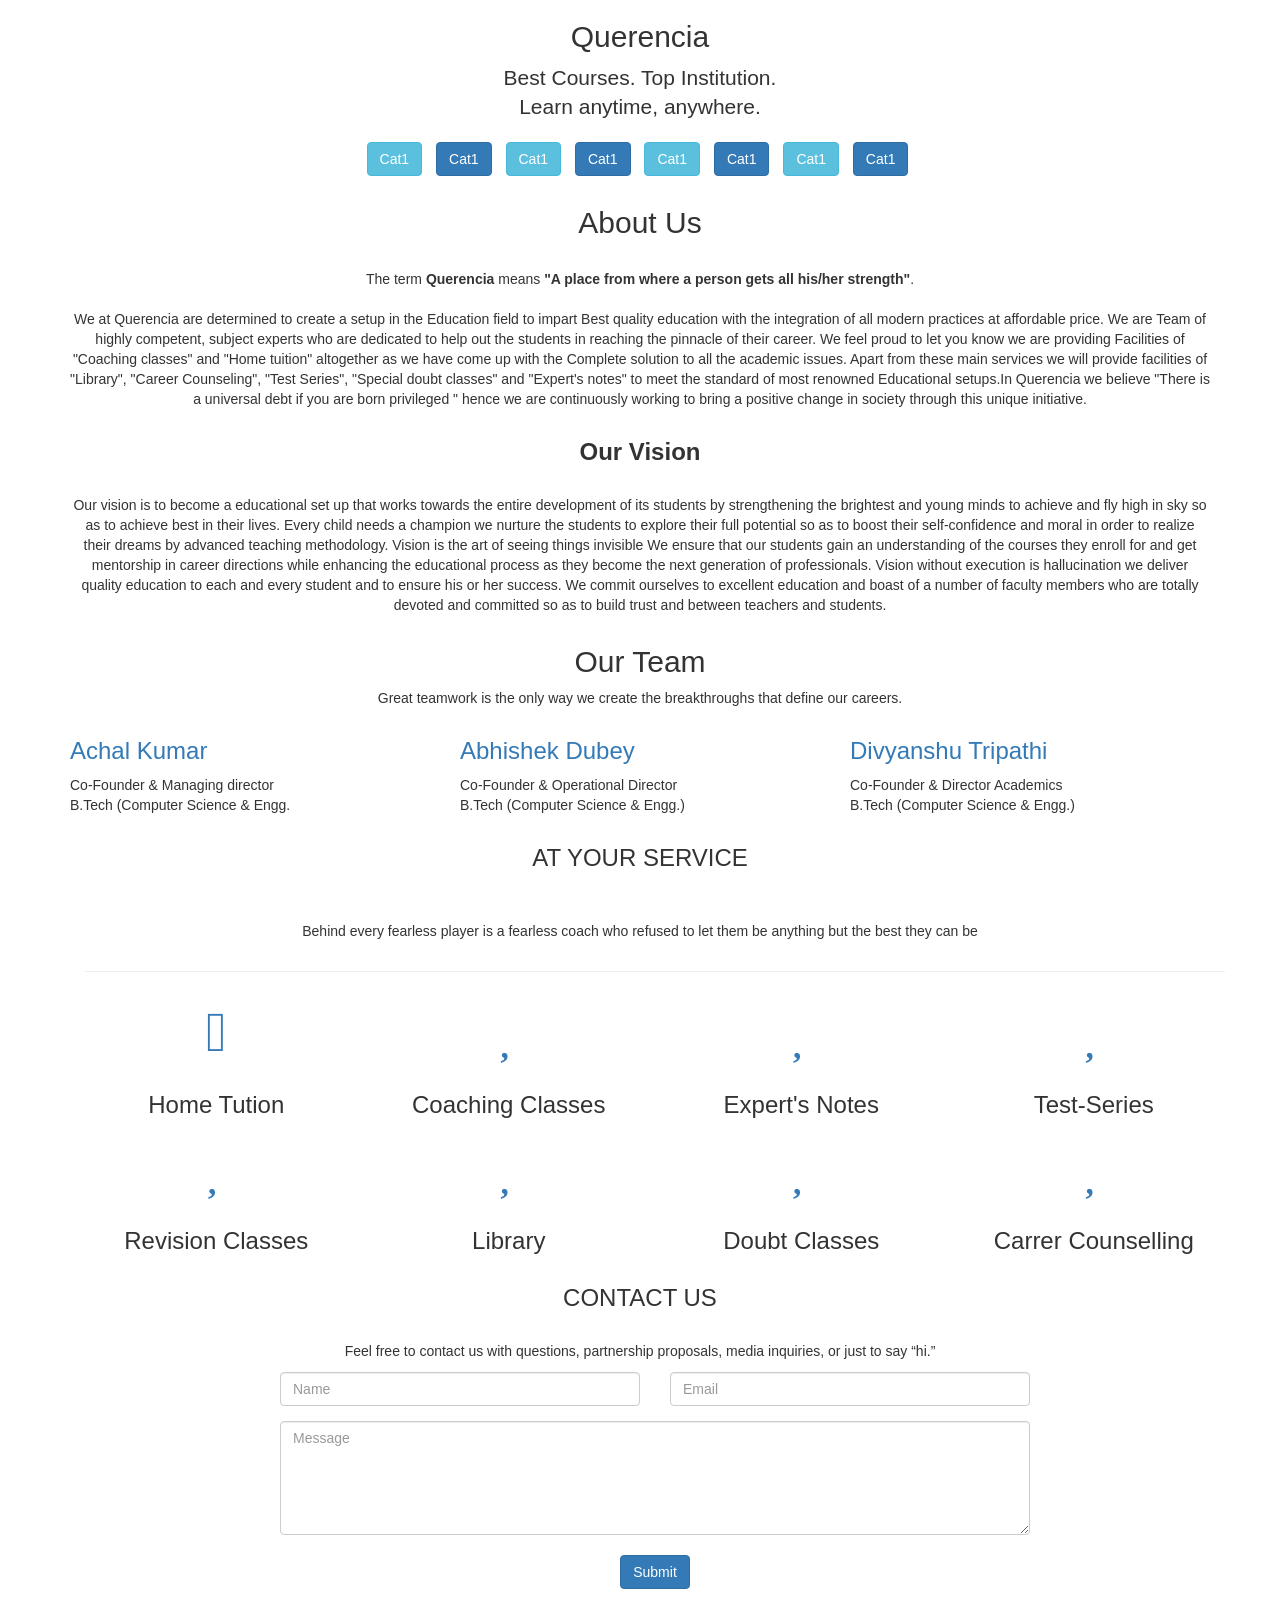
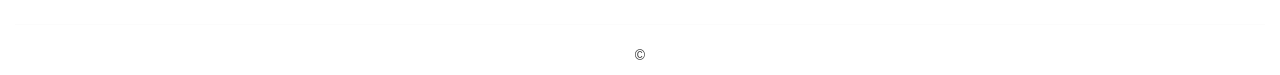
==== public/views/index.html @ 5e986b0b "by tikhsuP" ====
<!DOCTYPE html>
<html lang="">
    <head>
        <meta charset="utf-8">
        <meta http-equiv="X-UA-Compatible" content="IE=edge">
        <meta name="viewport" content="width=device-width, initial-scale=1">
      <title>Querencia</title>

      <!-- Bootstrap CSS -->
        <link rel="stylesheet" href="https://maxcdn.bootstrapcdn.com/bootstrap/3.3.6/css/bootstrap.min.css" integrity="sha384-1q8mTJOASx8j1Au+a5WDVnPi2lkFfwwEAa8hDDdjZlpLegxhjVME1fgjWPGmkzs7" crossorigin="anonymous">
        <!-- Google Fonts -->
        <link href='https://fonts.googleapis.com/css?family=Poppins:400,300,500,600,700' rel='stylesheet' type='text/css'>
        <!-- Font Awesome -->
        <link href='https://maxcdn.bootstrapcdn.com/font-awesome/4.6.3/css/font-awesome.min.css' rel='stylesheet' type='text/css'>
        <!-- Style -->
        <link href='../css/main.css' rel='stylesheet' type='text/css'>

        <!-- HTML5 Shim and Respond.js IE8 support of HTML5 elements and media queries -->
        <!-- WARNING: Respond.js doesn't work if you view the page via file:// -->
        <!--[if lt IE 9]>
            <script src="https://oss.maxcdn.com/libs/html5shiv/3.7.2/html5shiv.min.js"></script>
            <script src="https://oss.maxcdn.com/libs/respond.js/1.4.2/respond.min.js"></script>
        <![endif]-->
        </head>
<body>
        <!-- START SECTION -->
        <div class="section hero text-center background-dark dark-bg">
            <div class="background-image" style="background: url(images/hero.jpg) no-repeat center center; background-size: cover; opacity: .2;"></div>
            <div class="container">
                <div class="row">
                    <div class="col-md-12">
                        <h2>Querencia</h2>
                        <p class="lead">Best Courses. Top Institution.
                            <br> Learn anytime, anywhere.</p>
                        <ul class="list-inline">
                            <li><a href="#" title="Learn More" class="btn btn-md btn-info">Cat1</a></li>
                            <li><a href="#" title="Learn More" class="btn btn-md btn-primary">Cat1</a></li>
                            <li><a href="#" title="Learn More" class="btn btn-md btn-info">Cat1</a></li>
                            <li><a href="#" title="Learn More" class="btn btn-md btn-primary">Cat1</a></li>
                            <li><a href="#" title="Learn More" class="btn btn-md btn-info">Cat1</a></li>
                            <li><a href="#" title="Learn More" class="btn btn-md btn-primary">Cat1</a></li>
                            <li><a href="#" title="Learn More" class="btn btn-md btn-info">Cat1</a></li>
                            <li><a href="#" title="Learn More" class="btn btn-md btn-primary">Cat1</a></li>
                        </ul>
                    </div>
                </div>
            </div>
        </div>
        <!--/.section -->

        <!-- START SECTION -->
        <div class="section background-light">
            <div class="container">
                <div class="row">
                    <div class="col-md-12 text-center">
                        <h2 class="section-title">About Us</h2>
                        <p class="section-description">
                            <br>The term <strong>Querencia</strong> means <strong>"A place from where a person gets all his/her strength"</strong>.
                            <br><br> We at Querencia are determined to create a setup in the Education field to impart Best quality education with the integration of all modern practices at affordable price. We are Team of highly competent, subject experts who are dedicated to help out the students in reaching the pinnacle of their career.
                            We feel proud to let you know we are providing Facilities of "Coaching classes" and "Home tuition" altogether as we have come up with the Complete solution to all the academic issues. 
                            Apart from these main services we will provide facilities of "Library", "Career Counseling", "Test Series", "Special doubt classes" and "Expert's notes" to meet the standard of most renowned Educational setups.In Querencia we believe "There is a universal debt if you are born privileged " hence we are continuously working to bring a positive change in society through this unique initiative.</p>
                    </div>
                </div>
            </div>
        </div>
        <!--/.section -->

        <!-- START SECTION -->
        <div class="section hero text-center background-primary dark-bg">
            <div class="background-image" style="background: url(images/hero.jpg) no-repeat fixed center center; background-size: cover; opacity: .2;"></div>
            <div class="container">
                <div class="row">
                    <div class="col-md-12">
                                  <h3><strong>Our Vision</strong></h3>
                                  <br>
                                  <p class="section-description">
                              Our vision is to become a educational set up that works towards the entire development of its students by strengthening the brightest and young minds to achieve and fly high in sky so as to achieve best in their lives.
                              Every child needs a champion
                              
                              we nurture the students to explore their full potential so as to boost their self-confidence and moral in order to realize their dreams by advanced teaching methodology.
                              Vision is the art of seeing things invisible
                              
                              We ensure that our students gain an understanding of the courses they enroll for and get mentorship in career directions while enhancing the educational process as they become the next generation of professionals.
                              Vision without execution is hallucination
                              
                              we deliver quality education to each and every student and to ensure his or her success. We commit ourselves to excellent education and boast of a number of faculty members who are totally devoted and committed so as to build trust and between teachers and students.
                              </p>
                    </div>
                </div>
            </div>
        </div>
        <!--/.section -->

        <!-- START SECTION -->
        <div class="section">
            <div class="container">
                <div class="row">
                    <div class="col-md-12 text-center">
                        <h2 class="section-title">Our Team</h2>
                        <p class="section-description">
                              Great teamwork is the only way we create the breakthroughs that define our careers.
                              </p>
                    </div>
                    <div class="col-md-4">
                        <div class="entry">
                            <div class="entry-media">
                                <a href="#" title="">
                                    <span class="absolute-wrapper"></span>
                                    <img src="images/blog1.jpg" alt="" class="img-responsive">
                                </a>
                            </div>
                            <h3 class="entry-title"><a href="#">Achal Kumar</a></h3>
                            <p>Co-Founder & Managing director<br>B.Tech (Computer Science & Engg.</p>
                        </div><!--/.entry-->
                    </div>
                    <div class="col-md-4">
                        <div class="entry">
                            <div class="entry-media">
                                <a href="#" title="">
                                    <span class="absolute-wrapper"></span>
                                    <img src="images/blog2.jpg" alt="" class="img-responsive mx-auto rounded-circle">
                                </a>
                            </div>
                            <h3 class="entry-title"><a href="#">Abhishek Dubey</a></h3>
                            <p>Co-Founder & Operational Director<br>B.Tech (Computer Science & Engg.)</p>
                        </div><!--/.entry-->
                    </div>
                    <div class="col-md-4">
                        <div class="entry">
                            <div class="entry-media">
                                <a href="#" title="">
                                    <span class="absolute-wrapper"></span>
                                    <img src="images/blog3.jpg" alt="" class="img-responsive">
                                </a>
                            </div>
                            <h3 class="entry-title"><a href="#">Divyanshu Tripathi</a></h3>
                            <p>Co-Founder & Director Academics<br>B.Tech (Computer Science & Engg.)</p>
                        </div><!--/.entry-->
                    </div>
                </div><!--/.row-->
            </div><!--/.container-->
        </div>
        <!--/.section -->

        <!-- START SECTION -->
        <div class="section hero text-center background-dark dark-bg">
            <div class="background-image" style="background: url(images/hero.jpg) no-repeat fixed center center; background-size: cover; opacity: .2;"></div>
            <div class="container">
                <div class="row">
                    <div class="col-md-12">
                        <h3 class="text-uppercase letter-spacing-md font-weight-lg margin-zero">At Your Service</h3>
                        <br><br><p>Behind every fearless player is a fearless coach who refused to let them be anything but the best they can be</p>
                        <section id="services">
                              <div class="container">
                                <div class="row">
                                  <div class="col-lg-12 text-center">
                                    <hr class="my-4">
                                  </div>
                                </div>
                              </div>
                              <div class="container">
                                <div class="row">
                                  <div class="col-lg-3 col-md-6 text-center">
                                    <div class="service-box mt-5 mx-auto">
                                      <i class="fas fa-4x fa-code text-primary mb-3 sr-icon-3"></i>
                                      <h3 class="mb-3">Home Tution</h3>
                                      <p class="text-muted mb-0"></p>
                                    </div>
                                  </div>
                                  <div class="col-lg-3 col-md-6 text-center">
                                    <div class="service-box mt-5 mx-auto">
                                      <i class="fas fa-4x fa-heart text-primary mb-3 sr-icon-4"></i>
                                      <h3 class="mb-3">Coaching Classes</h3>
                                      <p class="text-muted mb-0"></p>
                                    </div>
                                  </div>
                                  <div class="col-lg-3 col-md-6 text-center">
                                          <div class="service-box mt-5 mx-auto">
                                            <i class="fas fa-4x fa-heart text-primary mb-3 sr-icon-4"></i>
                                            <h3 class="mb-3">Expert's Notes</h3>
                                            <p class="text-muted mb-0"></p>
                                          </div>
                                        </div>
                                              <div class="col-lg-3 col-md-6 text-center">
                                          <div class="service-box mt-5 mx-auto">
                                            <i class="fas fa-4x fa-heart text-primary mb-3 sr-icon-4"></i>
                                            <h3 class="mb-3">Test-Series</h3>
                                            <p class="text-muted mb-0"></p>
                                          </div>
                                        </div>
                                          <div class="col-lg-3 col-md-6 text-center">
                                              <div class="service-box mt-5 mx-auto">
                                                   <i class="fas fa-4x fa-heart text-primary mb-3 sr-icon-4"></i>
                                                <h3 class="mb-3">Revision Classes</h3>
                                                <p class="text-muted mb-0"></p>
                                              </div>
                                            </div>
                                        <div class="col-lg-3 col-md-6 text-center">
                                              <div class="service-box mt-5 mx-auto">
                                                <i class="fas fa-4x fa-heart text-primary mb-3 sr-icon-4"></i>
                                                <h3 class="mb-3">Library</h3>
                                                <p class="text-muted mb-0"></p>
                                              </div>												  </div>
                                                <div class="col-lg-3 col-md-6 text-center">
                                                  <div class="service-box mt-5 mx-auto">
                                                    <i class="fas fa-4x fa-heart text-primary mb-3 sr-icon-4"></i>
                                                    <h3 class="mb-3">Doubt Classes</h3>
                                                    <p class="text-muted mb-0"></p>
                                                  </div>
                                                </div>
                                                <div class="col-lg-3 col-md-6 text-center">
                                                      <div class="service-box mt-5 mx-auto">
                                                        <i class="fas fa-4x fa-heart text-primary mb-3 sr-icon-4"></i>
                                                        <h3 class="mb-3">Carrer Counselling</h3>
                                                        <p class="text-muted mb-0"></p>
                                                      </div>
                                                  </div>
                                                        
                                </div>
                              </div>
                            </section>
                        
                    </div>
                </div>
            </div>
        </div>
        <!--/.section -->

    

        <!-- START SECTION -->
        <div class="section hero text-center background-light">
            <div class="background-image" style="background: url(images/hero.jpg) no-repeat fixed center center; background-size: cover; opacity: .2;"></div>
            <div class="container">
                <div class="row">
                    <div class="col-md-12">
                        <h3 class="text-uppercase letter-spacing-md font-weight-lg margin-zero">Contact Us</h3>
                        <br>
                        <p class="section-description">Feel free to contact us with questions, partnership proposals, media inquiries, or just to say “hi.” </p>
                            <!-- START SECTION -->
        <div class="section">
              <div class="container">
                  <div class="row">
                      <div class="col-md-12 text-center">
                      </div>
                      <div class="col-md-8 col-md-offset-2">
                          <form id="contact" method="post" class="form" role="form">
                            <div class="row">
                                <div class="col-md-6 form-group">
                                    <input class="form-control" id="name" name="name" placeholder="Name" type="text" required />
                                </div>
                                <div class="col-md-6 form-group">
                                    <input class="form-control" id="email" name="email" placeholder="Email" type="email" required />
                                </div>
                            </div>
                            <textarea class="form-control" id="message" name="message" placeholder="Message" rows="5"></textarea>
                            <br />
                            <div class="row">
                                <div class="col-md-12 form-group">
                                    <button class="btn btn-primary" type="submit">Submit</button>
                                </div>
                            </div>
                        </form>
                      </div>
                  </div><!--/.row-->
              </div><!--/.container-->
          </div>
          <!--/.section -->
                    </div>
                </div>
            </div>
        </div>
        <!--/.section -->
          <!-- START SECTION -->
          <div class="section background-dark dark-bg">
                <div class="col-md-12 margin-top-md margin-bottom-md" style="opacity: .2;">
                            <hr/>
                        </div>
                        <div class="col-md-12 margin-top-md text-center font-size-sm text-upercase">
                            <p>©</p>
                </div>
            </div>
            <!--/.section -->
    
            <!-- jQuery -->
            <script src="//code.jquery.com/jquery.js"></script>
            <!-- Bootstrap JavaScript -->
            <script src="https://maxcdn.bootstrapcdn.com/bootstrap/3.3.6/js/bootstrap.min.js" integrity="sha384-0mSbJDEHialfmuBBQP6A4Qrprq5OVfW37PRR3j5ELqxss1yVqOtnepnHVP9aJ7xS" crossorigin="anonymous"></script>
        </body>
    </html>
---- public/css/main.css ----
.overflow_x {
    overflow-x: hidden;
}
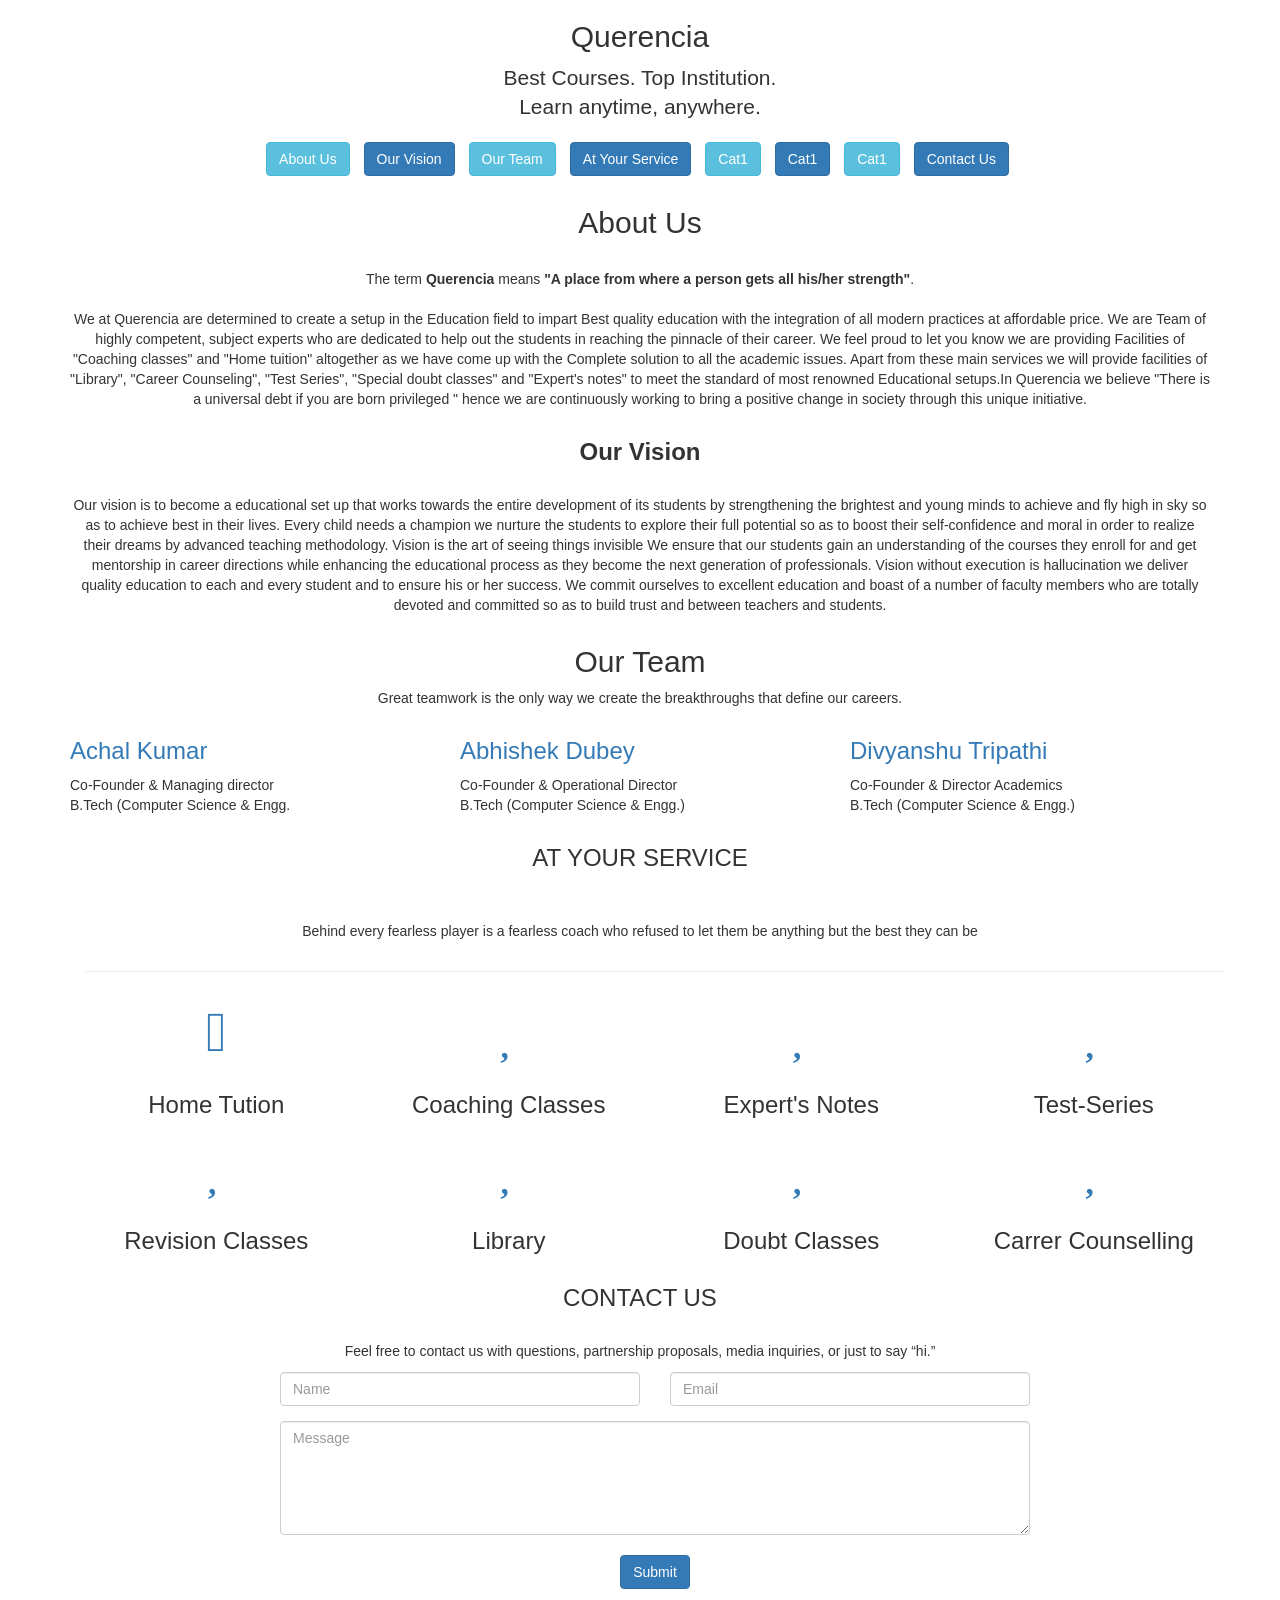
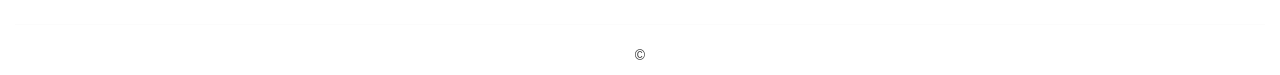
==== commit c72d712f: "Update index.html" ====
--- a/public/views/index.html
+++ b/public/views/index.html
@@ -33,14 +33,14 @@
                         <p class="lead">Best Courses. Top Institution.
                             <br> Learn anytime, anywhere.</p>
                         <ul class="list-inline">
+                            <li><a href="#about_us" title="Learn More" class="btn btn-md btn-info">About Us</a></li>
+                            <li><a href="#our_vision" title="Learn More" class="btn btn-md btn-primary">Our Vision</a></li>
+                            <li><a href="#our_team" title="Learn More" class="btn btn-md btn-info">Our Team</a></li>
+                            <li><a href="#at_your_service" title="Learn More" class="btn btn-md btn-primary">At Your Service</a></li>
                             <li><a href="#" title="Learn More" class="btn btn-md btn-info">Cat1</a></li>
                             <li><a href="#" title="Learn More" class="btn btn-md btn-primary">Cat1</a></li>
                             <li><a href="#" title="Learn More" class="btn btn-md btn-info">Cat1</a></li>
-                            <li><a href="#" title="Learn More" class="btn btn-md btn-primary">Cat1</a></li>
-                            <li><a href="#" title="Learn More" class="btn btn-md btn-info">Cat1</a></li>
-                            <li><a href="#" title="Learn More" class="btn btn-md btn-primary">Cat1</a></li>
-                            <li><a href="#" title="Learn More" class="btn btn-md btn-info">Cat1</a></li>
-                            <li><a href="#" title="Learn More" class="btn btn-md btn-primary">Cat1</a></li>
+                            <li><a href="#contact_us" title="Learn More" class="btn btn-md btn-primary">Contact Us</a></li>
                         </ul>
                     </div>
                 </div>
@@ -53,7 +53,7 @@
             <div class="container">
                 <div class="row">
                     <div class="col-md-12 text-center">
-                        <h2 class="section-title">About Us</h2>
+                        <h2 class="section-title" id="about_us">About Us</h2>
                         <p class="section-description">
                             <br>The term <strong>Querencia</strong> means <strong>"A place from where a person gets all his/her strength"</strong>.
                             <br><br> We at Querencia are determined to create a setup in the Education field to impart Best quality education with the integration of all modern practices at affordable price. We are Team of highly competent, subject experts who are dedicated to help out the students in reaching the pinnacle of their career.
@@ -71,7 +71,7 @@
             <div class="container">
                 <div class="row">
                     <div class="col-md-12">
-                                  <h3><strong>Our Vision</strong></h3>
+                                  <h3 id="our_vision"><strong>Our Vision</strong></h3>
                                   <br>
                                   <p class="section-description">
                               Our vision is to become a educational set up that works towards the entire development of its students by strengthening the brightest and young minds to achieve and fly high in sky so as to achieve best in their lives.
@@ -96,7 +96,7 @@
             <div class="container">
                 <div class="row">
                     <div class="col-md-12 text-center">
-                        <h2 class="section-title">Our Team</h2>
+                        <h2 class="section-title" id="our_team">Our Team</h2>
                         <p class="section-description">
                               Great teamwork is the only way we create the breakthroughs that define our careers.
                               </p>
@@ -148,7 +148,7 @@
             <div class="container">
                 <div class="row">
                     <div class="col-md-12">
-                        <h3 class="text-uppercase letter-spacing-md font-weight-lg margin-zero">At Your Service</h3>
+                        <h3 class="text-uppercase letter-spacing-md font-weight-lg margin-zero" id="at_your_service">At Your Service</h3>
                         <br><br><p>Behind every fearless player is a fearless coach who refused to let them be anything but the best they can be</p>
                         <section id="services">
                               <div class="container">
@@ -234,7 +234,7 @@
             <div class="container">
                 <div class="row">
                     <div class="col-md-12">
-                        <h3 class="text-uppercase letter-spacing-md font-weight-lg margin-zero">Contact Us</h3>
+                        <h3 class="text-uppercase letter-spacing-md font-weight-lg margin-zero" id="contact_us">Contact Us</h3>
                         <br>
                         <p class="section-description">Feel free to contact us with questions, partnership proposals, media inquiries, or just to say “hi.” </p>
                             <!-- START SECTION -->
@@ -288,4 +288,4 @@
             <script src="https://maxcdn.bootstrapcdn.com/bootstrap/3.3.6/js/bootstrap.min.js" integrity="sha384-0mSbJDEHialfmuBBQP6A4Qrprq5OVfW37PRR3j5ELqxss1yVqOtnepnHVP9aJ7xS" crossorigin="anonymous"></script>
         </body>
     </html>
-     +     
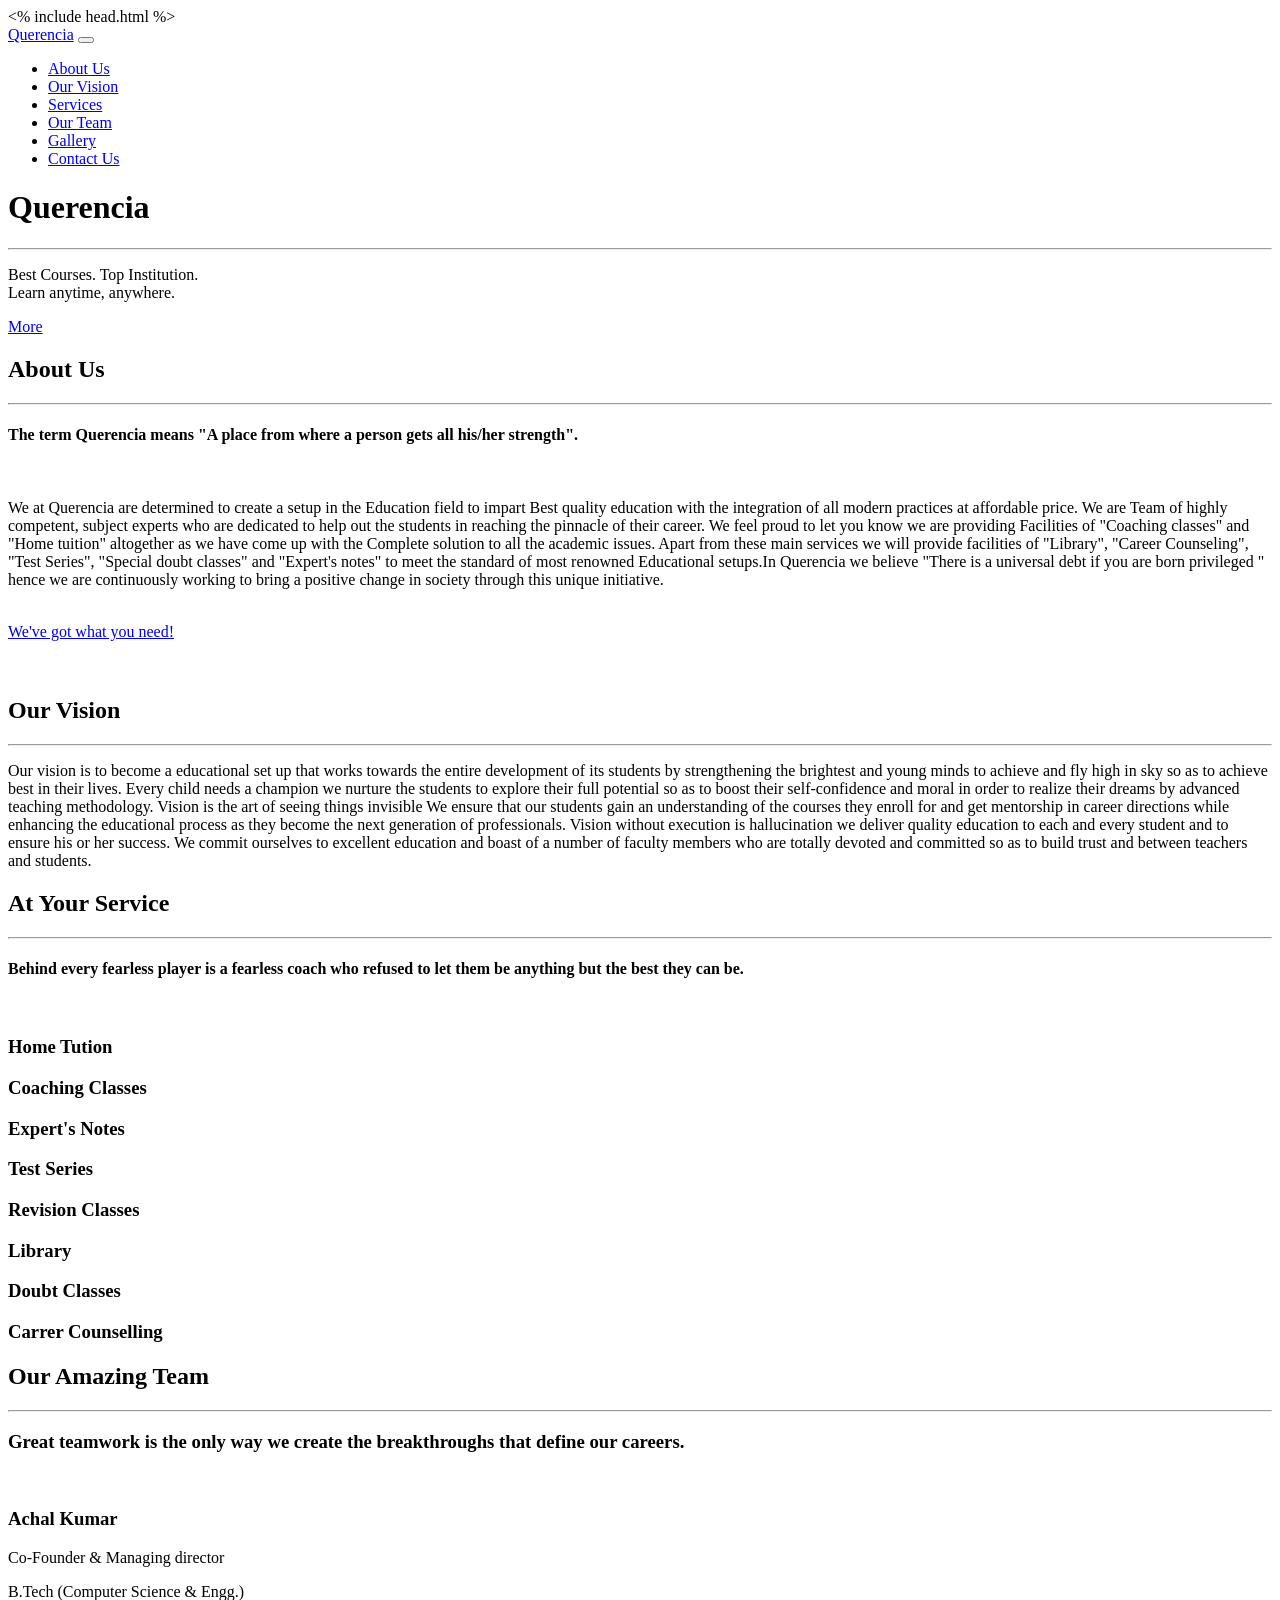
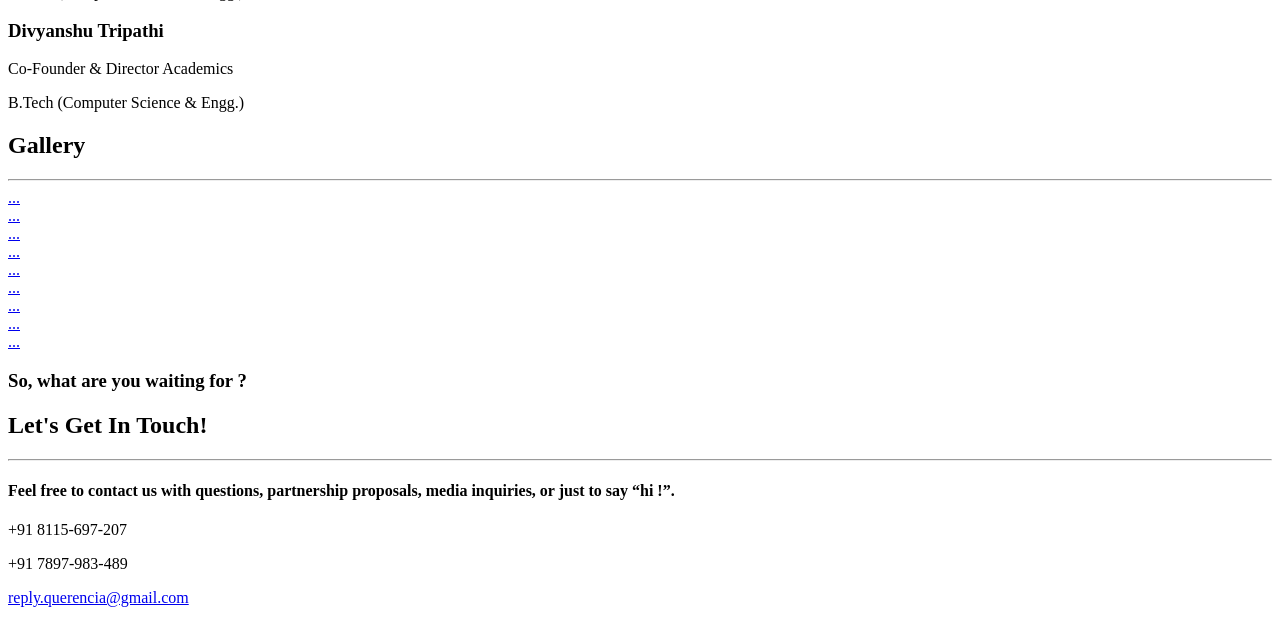
==== commit c914c62d: "new home page design changes" ====
--- a/public/views/index.html
+++ b/public/views/index.html
@@ -1,291 +1,416 @@
-<!DOCTYPE html>
-<html lang="">
-    <head>
-        <meta charset="utf-8">
-        <meta http-equiv="X-UA-Compatible" content="IE=edge">
-        <meta name="viewport" content="width=device-width, initial-scale=1">
-      <title>Querencia</title>
-
-      <!-- Bootstrap CSS -->
-        <link rel="stylesheet" href="https://maxcdn.bootstrapcdn.com/bootstrap/3.3.6/css/bootstrap.min.css" integrity="sha384-1q8mTJOASx8j1Au+a5WDVnPi2lkFfwwEAa8hDDdjZlpLegxhjVME1fgjWPGmkzs7" crossorigin="anonymous">
-        <!-- Google Fonts -->
-        <link href='https://fonts.googleapis.com/css?family=Poppins:400,300,500,600,700' rel='stylesheet' type='text/css'>
-        <!-- Font Awesome -->
-        <link href='https://maxcdn.bootstrapcdn.com/font-awesome/4.6.3/css/font-awesome.min.css' rel='stylesheet' type='text/css'>
-        <!-- Style -->
-        <link href='../css/main.css' rel='stylesheet' type='text/css'>
-
-        <!-- HTML5 Shim and Respond.js IE8 support of HTML5 elements and media queries -->
-        <!-- WARNING: Respond.js doesn't work if you view the page via file:// -->
-        <!--[if lt IE 9]>
-            <script src="https://oss.maxcdn.com/libs/html5shiv/3.7.2/html5shiv.min.js"></script>
-            <script src="https://oss.maxcdn.com/libs/respond.js/1.4.2/respond.min.js"></script>
-        <![endif]-->
-        </head>
-<body>
-        <!-- START SECTION -->
-        <div class="section hero text-center background-dark dark-bg">
-            <div class="background-image" style="background: url(images/hero.jpg) no-repeat center center; background-size: cover; opacity: .2;"></div>
-            <div class="container">
-                <div class="row">
-                    <div class="col-md-12">
-                        <h2>Querencia</h2>
-                        <p class="lead">Best Courses. Top Institution.
-                            <br> Learn anytime, anywhere.</p>
-                        <ul class="list-inline">
-                            <li><a href="#about_us" title="Learn More" class="btn btn-md btn-info">About Us</a></li>
-                            <li><a href="#our_vision" title="Learn More" class="btn btn-md btn-primary">Our Vision</a></li>
-                            <li><a href="#our_team" title="Learn More" class="btn btn-md btn-info">Our Team</a></li>
-                            <li><a href="#at_your_service" title="Learn More" class="btn btn-md btn-primary">At Your Service</a></li>
-                            <li><a href="#" title="Learn More" class="btn btn-md btn-info">Cat1</a></li>
-                            <li><a href="#" title="Learn More" class="btn btn-md btn-primary">Cat1</a></li>
-                            <li><a href="#" title="Learn More" class="btn btn-md btn-info">Cat1</a></li>
-                            <li><a href="#contact_us" title="Learn More" class="btn btn-md btn-primary">Contact Us</a></li>
-                        </ul>
-                    </div>
-                </div>
-            </div>
-        </div>
-        <!--/.section -->
-
-        <!-- START SECTION -->
-        <div class="section background-light">
-            <div class="container">
-                <div class="row">
-                    <div class="col-md-12 text-center">
-                        <h2 class="section-title" id="about_us">About Us</h2>
-                        <p class="section-description">
-                            <br>The term <strong>Querencia</strong> means <strong>"A place from where a person gets all his/her strength"</strong>.
-                            <br><br> We at Querencia are determined to create a setup in the Education field to impart Best quality education with the integration of all modern practices at affordable price. We are Team of highly competent, subject experts who are dedicated to help out the students in reaching the pinnacle of their career.
-                            We feel proud to let you know we are providing Facilities of "Coaching classes" and "Home tuition" altogether as we have come up with the Complete solution to all the academic issues. 
-                            Apart from these main services we will provide facilities of "Library", "Career Counseling", "Test Series", "Special doubt classes" and "Expert's notes" to meet the standard of most renowned Educational setups.In Querencia we believe "There is a universal debt if you are born privileged " hence we are continuously working to bring a positive change in society through this unique initiative.</p>
-                    </div>
-                </div>
-            </div>
-        </div>
-        <!--/.section -->
-
-        <!-- START SECTION -->
-        <div class="section hero text-center background-primary dark-bg">
-            <div class="background-image" style="background: url(images/hero.jpg) no-repeat fixed center center; background-size: cover; opacity: .2;"></div>
-            <div class="container">
-                <div class="row">
-                    <div class="col-md-12">
-                                  <h3 id="our_vision"><strong>Our Vision</strong></h3>
-                                  <br>
-                                  <p class="section-description">
-                              Our vision is to become a educational set up that works towards the entire development of its students by strengthening the brightest and young minds to achieve and fly high in sky so as to achieve best in their lives.
-                              Every child needs a champion
-                              
-                              we nurture the students to explore their full potential so as to boost their self-confidence and moral in order to realize their dreams by advanced teaching methodology.
-                              Vision is the art of seeing things invisible
-                              
-                              We ensure that our students gain an understanding of the courses they enroll for and get mentorship in career directions while enhancing the educational process as they become the next generation of professionals.
-                              Vision without execution is hallucination
-                              
-                              we deliver quality education to each and every student and to ensure his or her success. We commit ourselves to excellent education and boast of a number of faculty members who are totally devoted and committed so as to build trust and between teachers and students.
-                              </p>
-                    </div>
-                </div>
-            </div>
-        </div>
-        <!--/.section -->
-
-        <!-- START SECTION -->
-        <div class="section">
-            <div class="container">
-                <div class="row">
-                    <div class="col-md-12 text-center">
-                        <h2 class="section-title" id="our_team">Our Team</h2>
-                        <p class="section-description">
-                              Great teamwork is the only way we create the breakthroughs that define our careers.
-                              </p>
-                    </div>
-                    <div class="col-md-4">
-                        <div class="entry">
-                            <div class="entry-media">
-                                <a href="#" title="">
-                                    <span class="absolute-wrapper"></span>
-                                    <img src="images/blog1.jpg" alt="" class="img-responsive">
-                                </a>
-                            </div>
-                            <h3 class="entry-title"><a href="#">Achal Kumar</a></h3>
-                            <p>Co-Founder & Managing director<br>B.Tech (Computer Science & Engg.</p>
-                        </div><!--/.entry-->
-                    </div>
-                    <div class="col-md-4">
-                        <div class="entry">
-                            <div class="entry-media">
-                                <a href="#" title="">
-                                    <span class="absolute-wrapper"></span>
-                                    <img src="images/blog2.jpg" alt="" class="img-responsive mx-auto rounded-circle">
-                                </a>
-                            </div>
-                            <h3 class="entry-title"><a href="#">Abhishek Dubey</a></h3>
-                            <p>Co-Founder & Operational Director<br>B.Tech (Computer Science & Engg.)</p>
-                        </div><!--/.entry-->
-                    </div>
-                    <div class="col-md-4">
-                        <div class="entry">
-                            <div class="entry-media">
-                                <a href="#" title="">
-                                    <span class="absolute-wrapper"></span>
-                                    <img src="images/blog3.jpg" alt="" class="img-responsive">
-                                </a>
-                            </div>
-                            <h3 class="entry-title"><a href="#">Divyanshu Tripathi</a></h3>
-                            <p>Co-Founder & Director Academics<br>B.Tech (Computer Science & Engg.)</p>
-                        </div><!--/.entry-->
-                    </div>
-                </div><!--/.row-->
-            </div><!--/.container-->
-        </div>
-        <!--/.section -->
-
-        <!-- START SECTION -->
-        <div class="section hero text-center background-dark dark-bg">
-            <div class="background-image" style="background: url(images/hero.jpg) no-repeat fixed center center; background-size: cover; opacity: .2;"></div>
-            <div class="container">
-                <div class="row">
-                    <div class="col-md-12">
-                        <h3 class="text-uppercase letter-spacing-md font-weight-lg margin-zero" id="at_your_service">At Your Service</h3>
-                        <br><br><p>Behind every fearless player is a fearless coach who refused to let them be anything but the best they can be</p>
-                        <section id="services">
-                              <div class="container">
-                                <div class="row">
-                                  <div class="col-lg-12 text-center">
-                                    <hr class="my-4">
-                                  </div>
-                                </div>
-                              </div>
-                              <div class="container">
-                                <div class="row">
-                                  <div class="col-lg-3 col-md-6 text-center">
-                                    <div class="service-box mt-5 mx-auto">
-                                      <i class="fas fa-4x fa-code text-primary mb-3 sr-icon-3"></i>
-                                      <h3 class="mb-3">Home Tution</h3>
-                                      <p class="text-muted mb-0"></p>
-                                    </div>
-                                  </div>
-                                  <div class="col-lg-3 col-md-6 text-center">
-                                    <div class="service-box mt-5 mx-auto">
-                                      <i class="fas fa-4x fa-heart text-primary mb-3 sr-icon-4"></i>
-                                      <h3 class="mb-3">Coaching Classes</h3>
-                                      <p class="text-muted mb-0"></p>
-                                    </div>
-                                  </div>
-                                  <div class="col-lg-3 col-md-6 text-center">
-                                          <div class="service-box mt-5 mx-auto">
-                                            <i class="fas fa-4x fa-heart text-primary mb-3 sr-icon-4"></i>
-                                            <h3 class="mb-3">Expert's Notes</h3>
-                                            <p class="text-muted mb-0"></p>
-                                          </div>
-                                        </div>
-                                              <div class="col-lg-3 col-md-6 text-center">
-                                          <div class="service-box mt-5 mx-auto">
-                                            <i class="fas fa-4x fa-heart text-primary mb-3 sr-icon-4"></i>
-                                            <h3 class="mb-3">Test-Series</h3>
-                                            <p class="text-muted mb-0"></p>
-                                          </div>
-                                        </div>
-                                          <div class="col-lg-3 col-md-6 text-center">
-                                              <div class="service-box mt-5 mx-auto">
-                                                   <i class="fas fa-4x fa-heart text-primary mb-3 sr-icon-4"></i>
-                                                <h3 class="mb-3">Revision Classes</h3>
-                                                <p class="text-muted mb-0"></p>
-                                              </div>
-                                            </div>
-                                        <div class="col-lg-3 col-md-6 text-center">
-                                              <div class="service-box mt-5 mx-auto">
-                                                <i class="fas fa-4x fa-heart text-primary mb-3 sr-icon-4"></i>
-                                                <h3 class="mb-3">Library</h3>
-                                                <p class="text-muted mb-0"></p>
-                                              </div>												  </div>
-                                                <div class="col-lg-3 col-md-6 text-center">
-                                                  <div class="service-box mt-5 mx-auto">
-                                                    <i class="fas fa-4x fa-heart text-primary mb-3 sr-icon-4"></i>
-                                                    <h3 class="mb-3">Doubt Classes</h3>
-                                                    <p class="text-muted mb-0"></p>
-                                                  </div>
-                                                </div>
-                                                <div class="col-lg-3 col-md-6 text-center">
-                                                      <div class="service-box mt-5 mx-auto">
-                                                        <i class="fas fa-4x fa-heart text-primary mb-3 sr-icon-4"></i>
-                                                        <h3 class="mb-3">Carrer Counselling</h3>
-                                                        <p class="text-muted mb-0"></p>
-                                                      </div>
-                                                  </div>
-                                                        
-                                </div>
-                              </div>
-                            </section>
-                        
-                    </div>
-                </div>
-            </div>
-        </div>
-        <!--/.section -->
-
-    
-
-        <!-- START SECTION -->
-        <div class="section hero text-center background-light">
-            <div class="background-image" style="background: url(images/hero.jpg) no-repeat fixed center center; background-size: cover; opacity: .2;"></div>
-            <div class="container">
-                <div class="row">
-                    <div class="col-md-12">
-                        <h3 class="text-uppercase letter-spacing-md font-weight-lg margin-zero" id="contact_us">Contact Us</h3>
-                        <br>
-                        <p class="section-description">Feel free to contact us with questions, partnership proposals, media inquiries, or just to say “hi.” </p>
-                            <!-- START SECTION -->
-        <div class="section">
-              <div class="container">
-                  <div class="row">
-                      <div class="col-md-12 text-center">
-                      </div>
-                      <div class="col-md-8 col-md-offset-2">
-                          <form id="contact" method="post" class="form" role="form">
-                            <div class="row">
-                                <div class="col-md-6 form-group">
-                                    <input class="form-control" id="name" name="name" placeholder="Name" type="text" required />
-                                </div>
-                                <div class="col-md-6 form-group">
-                                    <input class="form-control" id="email" name="email" placeholder="Email" type="email" required />
-                                </div>
-                            </div>
-                            <textarea class="form-control" id="message" name="message" placeholder="Message" rows="5"></textarea>
-                            <br />
-                            <div class="row">
-                                <div class="col-md-12 form-group">
-                                    <button class="btn btn-primary" type="submit">Submit</button>
-                                </div>
-                            </div>
-                        </form>
-                      </div>
-                  </div><!--/.row-->
-              </div><!--/.container-->
-          </div>
-          <!--/.section -->
-                    </div>
-                </div>
-            </div>
-        </div>
-        <!--/.section -->
-          <!-- START SECTION -->
-          <div class="section background-dark dark-bg">
-                <div class="col-md-12 margin-top-md margin-bottom-md" style="opacity: .2;">
-                            <hr/>
-                        </div>
-                        <div class="col-md-12 margin-top-md text-center font-size-sm text-upercase">
-                            <p>©</p>
-                </div>
-            </div>
-            <!--/.section -->
-    
-            <!-- jQuery -->
-            <script src="//code.jquery.com/jquery.js"></script>
-            <!-- Bootstrap JavaScript -->
-            <script src="https://maxcdn.bootstrapcdn.com/bootstrap/3.3.6/js/bootstrap.min.js" integrity="sha384-0mSbJDEHialfmuBBQP6A4Qrprq5OVfW37PRR3j5ELqxss1yVqOtnepnHVP9aJ7xS" crossorigin="anonymous"></script>
-        </body>
-    </html>
-     
+<% include head.html %>
+
+  <body id="page-top" ng-app="querencia" ng-cloak ng-controller="homePage" id='contHt'>
+
+    <!-- Navigation -->
+    <nav class="navbar navbar-expand-lg navbar-light fixed-top" id="mainNav">
+      <div class="container">
+        <a class="navbar-brand js-scroll-trigger" href="#page-top">Querencia</a>
+        <button class="navbar-toggler navbar-toggler-right" type="button" data-toggle="collapse" data-target="#navbarResponsive"
+          aria-controls="navbarResponsive" aria-expanded="false" aria-label="Toggle navigation">
+          <span class="navbar-toggler-icon"></span>
+        </button>
+        <div class="collapse navbar-collapse" id="navbarResponsive">
+          <ul class="navbar-nav ml-auto">
+            <li class="nav-item">
+              <a class="nav-link js-scroll-trigger" href="#about">About Us</a>
+            </li>
+            <li class="nav-item">
+              <a class="nav-link js-scroll-trigger" href="#vision">Our Vision</a>
+            </li>
+            <li class="nav-item">
+              <a class="nav-link js-scroll-trigger" href="#services">Services</a>
+            </li>
+            <li class="nav-item">
+              <a class="nav-link js-scroll-trigger" href="#team">Our Team</a>
+            </li>
+            <li class="nav-item">
+              <a class="nav-link js-scroll-trigger" href="#gallery">Gallery</a>
+            </li>
+            <li class="nav-item">
+              <a class="nav-link js-scroll-trigger" href="#contact">Contact Us</a>
+            </li>
+            <!--<li class="nav-item">
+              <a class="nav-link js-scroll-trigger" href="#">Sign Up</a>
+            </li>
+            <li class="nav-item">
+              <a class="nav-link js-scroll-trigger" href="#">Log In</a>
+            </li>-->
+          </ul>
+        </div>
+      </div>
+    </nav>
+
+    <header class="masthead text-center text-white d-flex">
+      <div class="container my-auto">
+        <div class="row">
+          <div class="col-lg-10 mx-auto">
+            <h1 class="text-uppercase">
+              <strong>Querencia</strong>
+            </h1>
+            <hr>
+          </div>
+          <div class="col-lg-8 mx-auto">
+            <p class="text-faded mb-5">Best Courses. Top Institution.
+              <br> Learn anytime, anywhere.</p>
+            <a class="btn btn-primary btn-xl js-scroll-trigger" href="#about">More</a>
+          </div>
+        </div>
+      </div>
+    </header>
+
+    <section class="bg-primary" id="about">
+      <div class="container">
+        <div class="row">
+          <div class="col-lg-8 mx-auto text-center">
+            <h2 class="section-heading text-white">About Us</h2>
+            <hr class="light my-4">
+            <h4 class="text-white">
+              The term Querencia means
+              <strong>"A place from where a person gets all his/her strength".</strong>
+            </h4>
+            <br>
+            <p class="text-faded mb-4">
+              We at Querencia are determined to create a setup in the Education field to impart Best quality education with the integration
+              of all modern practices at affordable price. We are Team of highly competent, subject experts who are dedicated
+              to help out the students in reaching the pinnacle of their career. We feel proud to let you know we are providing
+              Facilities of "Coaching classes" and "Home tuition" altogether as we have come up with the Complete solution
+              to all the academic issues. Apart from these main services we will provide facilities of "Library", "Career
+              Counseling", "Test Series", "Special doubt classes" and "Expert's notes" to meet the standard of most renowned
+              Educational setups.In Querencia we believe "There is a universal debt if you are born privileged " hence we
+              are continuously working to bring a positive change in society through this unique initiative.</p>
+
+            <br>
+            <a class="btn btn-light btn-xl js-scroll-trigger" href="#services">We've got what you need!</a>
+            <br>
+            <br>
+            <br>
+          </div>
+        </div>
+      </div>
+    </section>
+    <section class="bg-dark" id="vision">
+      <div class="container">
+
+
+        <div class="row">
+          <div class="col-lg-8 mx-auto text-center">
+            <h2 class="section-heading text-white">Our Vision</h2>
+            <hr class="light my-4">
+
+            <p class="text-faded mb-4 ">
+
+              Our vision is to become a educational set up that works towards the entire development of its students by strengthening the
+              brightest and young minds to achieve and fly high in sky so as to achieve best in their lives. Every child
+              needs a champion we nurture the students to explore their full potential so as to boost their self-confidence
+              and moral in order to realize their dreams by advanced teaching methodology. Vision is the art of seeing things
+              invisible We ensure that our students gain an understanding of the courses they enroll for and get mentorship
+              in career directions while enhancing the educational process as they become the next generation of professionals.
+              Vision without execution is hallucination we deliver quality education to each and every student and to ensure
+              his or her success. We commit ourselves to excellent education and boast of a number of faculty members who
+              are totally devoted and committed so as to build trust and between teachers and students.
+            </p>
+          </div>
+        </div>
+      </div>
+    </section>
+
+
+
+    <section id="services">
+      <div class="container">
+        <div class="row">
+          <div class="col-lg-12 text-center">
+            <h2 class="section-heading">At Your Service</h2>
+            <hr class="my-4">
+
+            <h4>Behind every fearless player is a fearless coach who refused to let them be anything but the best they can be.</h4>
+            <br>
+
+          </div>
+        </div>
+      </div>
+      <div class="container">
+        <div class="row">
+          <div class="col-lg-3 col-md-6 text-center">
+            <div class="service-box mt-5 mx-auto">
+              <i class="fas fa-4x fa-home text-primary mb-3 sr-icon-1"></i>
+              <h3 class="mb-3">Home Tution</h3>
+              <p class="text-muted mb-0"></p>
+            </div>
+          </div>
+          <div class="col-lg-3 col-md-6 text-center">
+            <div class="service-box mt-5 mx-auto">
+              <i class="fas fa-4x fa-gem text-primary mb-3 sr-icon-2"></i>
+              <h3 class="mb-3">Coaching Classes</h3>
+              <p class="text-muted mb-0"></p>
+            </div>
+          </div>
+          <div class="col-lg-3 col-md-6 text-center">
+            <div class="service-box mt-5 mx-auto">
+              <i class="fas fa-4x fa-list text-primary mb-3 sr-icon-3"></i>
+              <h3 class="mb-3">Expert's Notes</h3>
+              <p class="text-muted mb-0"></p>
+            </div>
+          </div>
+          <div class="col-lg-3 col-md-6 text-center">
+            <div class="service-box mt-5 mx-auto">
+              <i class="fas fa-4x fa-edit text-primary mb-3 sr-icon-4"></i>
+              <h3 class="mb-3">Test Series</h3>
+              <p class="text-muted mb-0"></p>
+            </div>
+          </div>
+          <div class="col-lg-3 col-md-6 text-center">
+            <div class="service-box mt-5 mx-auto">
+              <i class="fas fa-4x fa-retweet text-primary mb-3 sr-icon-1"></i>
+              <h3 class="mb-3">Revision Classes</h3>
+              <p class="text-muted mb-0"></p>
+            </div>
+          </div>
+
+          <div class="col-lg-3 col-md-6 text-center">
+            <div class="service-box mt-5 mx-auto">
+              <i class="fas fa-4x fa-book text-primary mb-3 sr-icon-2"></i>
+              <h3 class="mb-3">Library</h3>
+              <p class="text-muted mb-0"></p>
+            </div>
+          </div>
+          <div class="col-lg-3 col-md-6 text-center">
+            <div class="service-box mt-5 mx-auto">
+              <i class="fas fa-4x fa-check text-primary mb-3 sr-icon-3"></i>
+              <h3 class="mb-3">Doubt Classes</h3>
+              <p class="text-muted mb-0"></p>
+            </div>
+          </div>
+          <div class="col-lg-3 col-md-6 text-center">
+            <div class="service-box mt-5 mx-auto">
+              <i class="fas fa-4x fa-star text-primary mb-3 sr-icon-4"></i>
+              <h3 class="mb-3">Carrer Counselling</h3>
+              <p class="text-muted mb-0"></p>
+            </div>
+          </div>
+        </div>
+      </div>
+    </section>
+
+    <section class="bg-dark text-white" id="team">
+      <div class="container">
+        <div class="row">
+          <div class="col-lg-12 text-center">
+            <h2 class="section-heading text-capitalize">Our Amazing Team</h2>
+            <hr class="light my-4">
+            <h3 class="section-subheading text-muted">Great teamwork is the only way we create the breakthroughs that define our careers. </h3>
+          </div>
+        </div>
+        <br>
+        <div class="row">
+          <div class="col-lg-6 col-md-6 text-center">
+            <div class="service-box mt-5 mx-auto">
+              <i class="fas fa-6x fa-user text-white mb-3 sr-icon-1"></i>
+              <!--<images class="images-fluid images-thumbnail rounded-circle" src="images/1.jpg" alt="">-->
+              <h3 class="mb-3">Achal Kumar</h3>
+              <p class="text-muted mb-0">Co-Founder & Managing director</p>
+              <p class="text-muted mb-0">B.Tech (Computer Science & Engg.)</p>
+            </div>
+          </div>
+
+          <div class="col-lg-6 col-md-6 text-center">
+            <div class="service-box mt-5 mx-auto">
+              <i class="fas fa-6x fa-user text-white mb-3 sr-icon-1"></i>
+              <!--<images class="images-fluid images-thumbnail rounded-circle" src="images/2.jpg" alt="">-->
+              <h3 class="mb-3">Divyanshu Tripathi</h3>
+              <p class="text-muted mb-0">Co-Founder & Director Academics</p>
+              <p class="text-muted mb-0">B.Tech (Computer Science & Engg.)</p>
+            </div>
+          </div>
+        </div>
+
+
+
+
+
+    </section>
+    <!-- Gallery -->
+    <section id="gallery">
+      <div class="container">
+        <div class="row">
+          <div class="col-lg-12 text-center">
+            <h2 class="section-heading">Gallery</h2>
+            <hr class="my-4">
+
+            <section class="p-0" id="portfolio">
+
+              <div class="container-fluid p-0">
+                <div class="row no-gutters popup-gallery">
+                  <div class="col-lg-4 col-sm-6">
+                    <a class="portfolio-box" href="images/portfolio/01.jpg">
+                      <images class="images-fluid" src="images/portfolio/01.jpg" alt="">
+                      <div class="portfolio-box-caption">
+                        <div class="portfolio-box-caption-content">
+                          <div class="project-category text-faded">...
+                          </div>
+                          <div class="project-name">
+                          </div>
+                        </div>
+                      </div>
+                    </a>
+                  </div>
+                  <div class="col-lg-4 col-sm-6">
+                    <a class="portfolio-box" href="images/portfolio/02.jpg">
+                      <images class="images-fluid" src="images/portfolio/02.jpg" alt="">
+                      <div class="portfolio-box-caption">
+                        <div class="portfolio-box-caption-content">
+                          <div class="project-category text-faded">...
+                          </div>
+                          <div class="project-name">
+                          </div>
+                        </div>
+                      </div>
+                    </a>
+                  </div>
+                  <div class="col-lg-4 col-sm-6">
+                    <a class="portfolio-box" href="images/portfolio/03.jpg">
+                      <images class="images-fluid" src="images/portfolio/03.jpg" alt="">
+                      <div class="portfolio-box-caption">
+                        <div class="portfolio-box-caption-content">
+                          <div class="project-category text-faded">...
+                          </div>
+                          <div class="project-name">
+                          </div>
+                        </div>
+                      </div>
+                    </a>
+                  </div>
+                  <div class="col-lg-4 col-sm-6">
+                    <a class="portfolio-box" href="images/portfolio/04.jpg">
+                      <images class="images-fluid" src="images/portfolio/04.jpg" alt="">
+                      <div class="portfolio-box-caption">
+                        <div class="portfolio-box-caption-content">
+                          <div class="project-category text-faded">...
+                          </div>
+                          <div class="project-name">
+                          </div>
+                        </div>
+                      </div>
+                    </a>
+                  </div>
+                  <div class="col-lg-4 col-sm-6">
+                    <a class="portfolio-box" href="images/portfolio/05.jpg">
+                      <images class="images-fluid" src="images/portfolio/05.jpg" alt="">
+                      <div class="portfolio-box-caption">
+                        <div class="portfolio-box-caption-content">
+                          <div class="project-category text-faded">...
+
+                          </div>
+                          <div class="project-name">
+                          </div>
+                        </div>
+                      </div>
+                    </a>
+                  </div>
+                  <div class="col-lg-4 col-sm-6">
+                    <a class="portfolio-box" href="images/portfolio/06.jpg">
+                      <images class="images-fluid" src="images/portfolio/06.jpg" alt="">
+                      <div class="portfolio-box-caption">
+                        <div class="portfolio-box-caption-content">
+                          <div class="project-category text-faded">...
+                          </div>
+                          <div class="project-name">
+                          </div>
+                        </div>
+                      </div>
+                    </a>
+                  </div>
+                  <div class="col-lg-4 col-sm-6">
+                    <a class="portfolio-box" href="images/portfolio/07.jpg">
+                      <images class="images-fluid" src="images/portfolio/07.jpg" alt="">
+                      <div class="portfolio-box-caption">
+                        <div class="portfolio-box-caption-content">
+                          <div class="project-category text-faded">...
+                          </div>
+                          <div class="project-name">
+                          </div>
+                        </div>
+                      </div>
+                    </a>
+                  </div>
+                  <div class="col-lg-4 col-sm-6">
+                    <a class="portfolio-box" href="images/portfolio/08.jpg">
+                      <images class="images-fluid" src="images/portfolio/08.jpg" alt="">
+                      <div class="portfolio-box-caption">
+                        <div class="portfolio-box-caption-content">
+                          <div class="project-category text-faded">...
+                          </div>
+                          <div class="project-name">
+                          </div>
+                        </div>
+                      </div>
+                    </a>
+                  </div>
+                  <div class="col-lg-4 col-sm-6">
+                    <a class="portfolio-box" href="images/portfolio/09.jpg">
+                      <images class="images-fluid" src="images/portfolio/09.jpg" alt="">
+                      <div class="portfolio-box-caption">
+                        <div class="portfolio-box-caption-content">
+                          <div class="project-category text-faded">...
+                          </div>
+                          <div class="project-name">
+                          </div>
+                        </div>
+                      </div>
+                    </a>
+                  </div>
+
+                </div>
+              </div>
+            </section>
+
+            <section class="bg-dark text-white">
+              <div class="container text-center">
+
+                <h1 class="mb-4 sr-contact-2">So, what are you waiting for ?</h1>
+              </div>
+            </section>
+          </div>
+    </section>
+
+    <section id="contact">
+      <div class="container">
+        <div class="row">
+          <div class="col-lg-10 mx-auto text-center">
+            <h2 class="section-heading">Let's Get In Touch!</h2>
+            <hr class="my-4">
+            <h4 class="mb-5">Feel free to contact us with questions, partnership proposals, media inquiries, or just to say “hi !”. </h4>
+          </div>
+        </div>
+        <div class="row">
+          <div class="col-lg-4 ml-auto text-center">
+            <i class="fas fa-phone fa-3x mb-3 sr-contact-1"></i>
+            <p>+91 8115-697-207</p>
+            <p>+91 7897-983-489</p>
+          </div>
+          <div class="col-lg-4 mr-auto text-center">
+            <i class="fas fa-envelope fa-3x mb-3 sr-contact-2"></i>
+            <p>
+              <a href="mailto:reply.querencia@gmail.com">reply.querencia@gmail.com</a>
+            </p>
+          </div>
+        </div>
+      </div>
+    </section>
+
+    <!-- Bootstrap core JavaScript -->
+    <script src="vendor/jquery/jquery.min.js"></script>
+    <script src="vendor/bootstrap/js/bootstrap.bundle.min.js"></script>
+
+    <!-- Plugin JavaScript -->
+    <script src="vendor/jquery-easing/jquery.easing.min.js"></script>
+    <script src="vendor/scrollreveal/scrollreveal.min.js"></script>
+    <script src="vendor/magnific-popup/jquery.magnific-popup.min.js"></script>
+
+    <!-- Custom scripts for this template -->
+    <script src="js/creative.min.js"></script>
+
+  </body>
+
+  </html>
